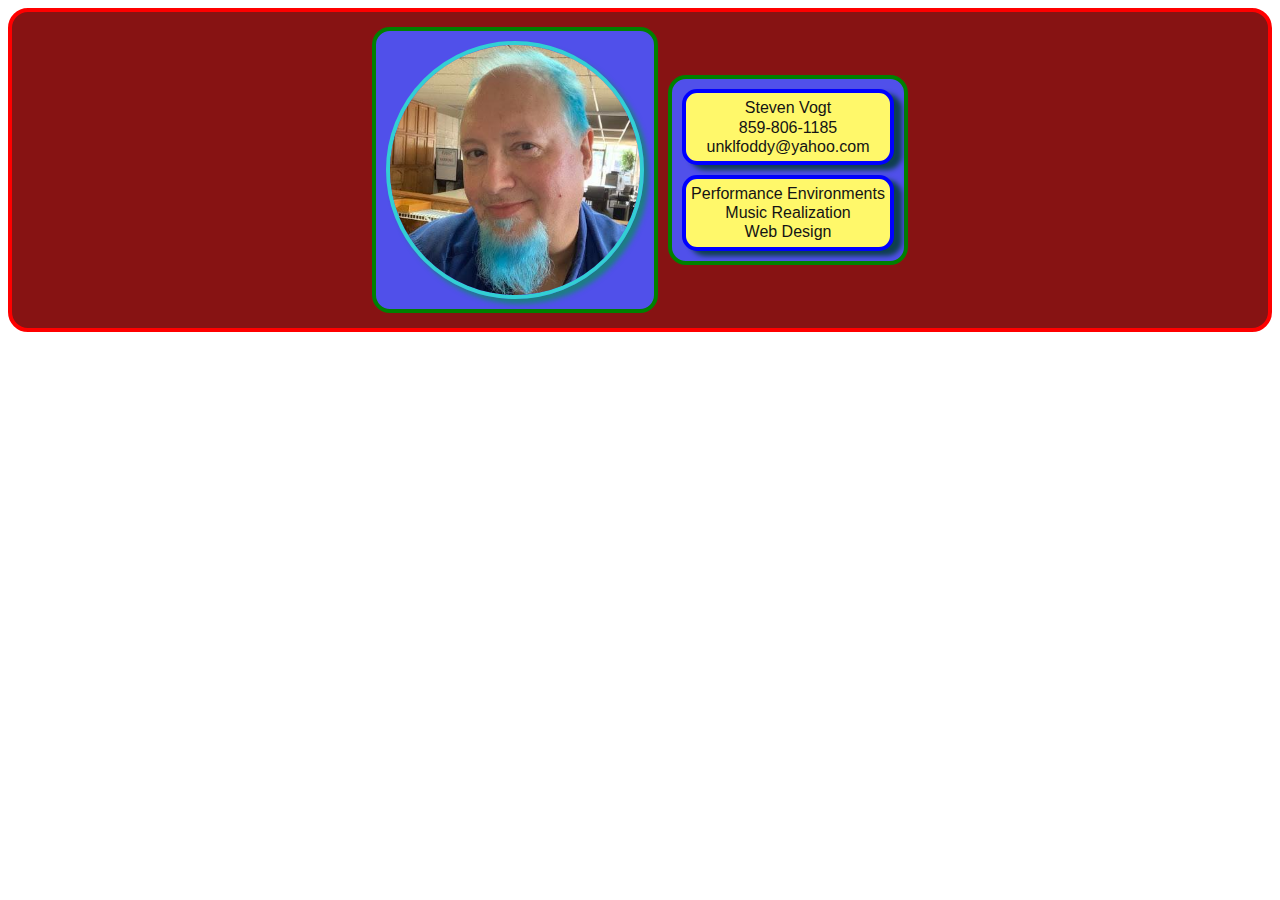
==== flextesting2.html @ 710c7130 "upload avatar and test files" ====
<!DOCTYPE html>
<html lang="en">

<head>

    <meta charset="UTF-8">
    <meta name="viewport" content="width=device-width, initial-scale=1.0">
    <meta http-equiv="X-UA-Compatible" content="ie=edge">
    <title>Code You Web Dev - Flexbox Testing</title>
    <link rel="stylesheet" href="flextesting2.css">

</head>


<body>


        
  <main id="entireBox" class="container__master">



    <section id="topSegment" class="container__sub">
                       
        <figure id="picBox" class="container__circle">
        <img src="images/SV_avatar.jfif" alt="Steven Vogt pic">
        </figure>
    
    </section>



    <section id="bottomSegment" class="container__sub">
                     
          <article id="contact" class="container__box">
          Steven Vogt<br>859-806-1185<br>unklfoddy@yahoo.com
          </article>    
          <article id="details" class="container__box">
          Performance Environments<br>Music Realization<br>Web Design
          </article>
  
    </section>
   


</body>
</html>
---- flextesting2.css ----
@import url("reset.css");



body {
	color: #141414;
	font-family: Arial, Helvetica, sans-serif;
	font-size: 16px;
	line-height: 1.2;
}

img {max-width:100%;}

.container__master {
	display: flex;
    flex-direction: row;
	border: 4px solid red;
	background-color: rgb(135, 19, 19);
	flex-wrap: wrap; 
	border-radius: 20px;
	justify-content: center;
	align-items: center; 
	padding: 10px;
/*	width: 100%; */
/*	box-sizing: border-box; */
	margin: 0 auto;
}

.container__circle {
	display: flex;
/*  flex-direction: column; */
	width: 250px;
	height: 250px;
	border: 4px solid rgb(50, 207, 212);
	box-shadow: 5px 5px 5px rgb(29, 125, 132);
	border-radius: 50%;
	justify-content: center;
	align-items: center;
		margin: 5px 5px 5px 5px;
}

.container__circle img {
	border-radius: 50%;
}

.container__sub {
	display: flex;
/*	flex: 1; */
    flex-direction: column;
	flex-wrap: wrap;
	border: 4px solid green;
	background-color: rgb(80, 80, 234);
	border-radius: 18px;
	justify-content: center;
	margin: 5px 5px 5px 5px;
	padding: 5px;
/*	box-sizing: border-box; */
}

.container__box {
	display: flex;
	flex: 1; 
    flex-direction: row;
	flex-shrink: 0 ;
	border: 4px solid blue;
	background-color: #fff86a;
	box-shadow: 8px 5px 5px rgb(15, 63, 79);
	justify-content: center; 
	align-items: center;
	text-align: center;
	border-radius: 15px;
	padding: 5px;
	margin: 5px 5px 5px 5px;
}

@media screen and (max-width: 1280px) {
	.container__master {
		flex-direction: row;
	}	
}
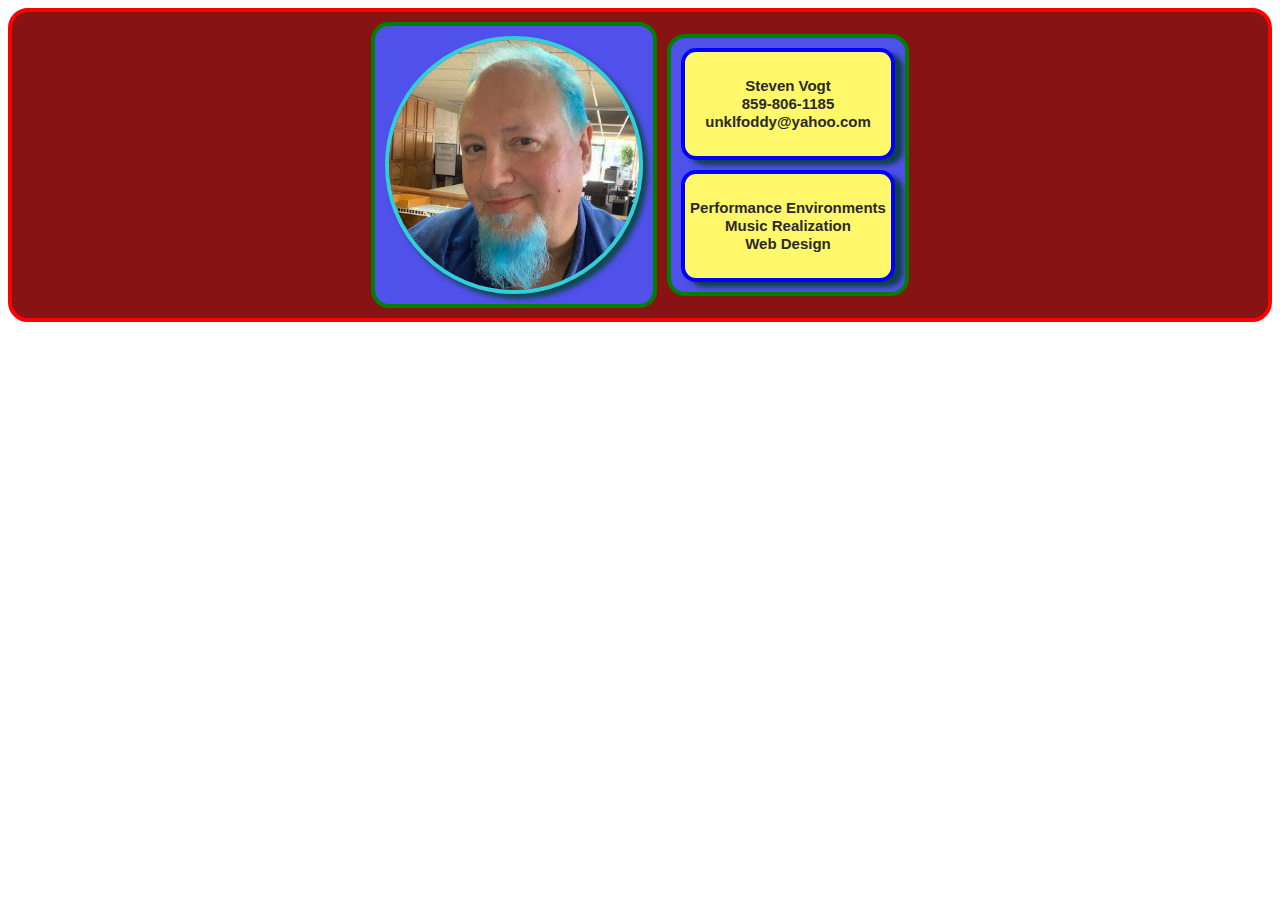
==== commit b7d1d71d: "monday version" ====
--- a/flextesting2.html
+++ b/flextesting2.html
@@ -33,10 +33,10 @@
     <section id="bottomSegment" class="container__sub">
                      
           <article id="contact" class="container__box">
-          Steven Vogt<br>859-806-1185<br>unklfoddy@yahoo.com
+          <h4>Steven Vogt<br>859-806-1185<br>unklfoddy@yahoo.com</h4>
           </article>    
           <article id="details" class="container__box">
-          Performance Environments<br>Music Realization<br>Web Design
+          <h4>Performance Environments<br>Music Realization<br>Web Design</h4>
           </article>
   
     </section>
--- a/flextesting2.css
+++ b/flextesting2.css
@@ -2,25 +2,39 @@
 
 
 
-body {
-	color: #141414;
+h4 {
+	color: #2b2a2a;
 	font-family: Arial, Helvetica, sans-serif;
-	font-size: 16px;
+	font-size: 15px;
 	line-height: 1.2;
 }
+
+@media screen and (max-width: 768px) {
+	.container__master {
+		flex-direction: row;
+		flex-wrap: wrap;
+	}	
+}
+
+@media screen and (max-width: 600px) {
+	.container__sub {
+		flex-direction: row;
+	}	
+}
+
 
 img {max-width:100%;}
 
 .container__master {
 	display: flex;
-    flex-direction: row;
+/*     flex-direction: row; */
 	border: 4px solid red;
 	background-color: rgb(135, 19, 19);
-	flex-wrap: wrap; 
+/*	flex-wrap: wrap;  */
 	border-radius: 20px;
 	justify-content: center;
 	align-items: center; 
-	padding: 10px;
+	padding: 5px;
 /*	width: 100%; */
 /*	box-sizing: border-box; */
 	margin: 0 auto;
@@ -32,20 +46,33 @@
 	width: 250px;
 	height: 250px;
 	border: 4px solid rgb(50, 207, 212);
-	box-shadow: 5px 5px 5px rgb(29, 125, 132);
+	box-shadow: 5px 5px 5px rgb(16, 72, 76);
 	border-radius: 50%;
 	justify-content: center;
 	align-items: center;
-		margin: 5px 5px 5px 5px;
+	margin: 5px 5px 5px 5px;
 }
 
 .container__circle img {
 	border-radius: 50%;
 }
 
+
+/*.container__sub {
+	display: grid;
+    grid-auto-columns: 10em;
+	border: 4px solid green;
+	background-color: rgb(80, 80, 234);
+	border-radius: 18px;
+	justify-content: center;
+	margin: 5px 5px 5px 5px;
+	padding: 5px;
+	box-sizing: border-box; 
+} 
+*/
+
 .container__sub {
 	display: flex;
-/*	flex: 1; */
     flex-direction: column;
 	flex-wrap: wrap;
 	border: 4px solid green;
@@ -54,14 +81,14 @@
 	justify-content: center;
 	margin: 5px 5px 5px 5px;
 	padding: 5px;
-/*	box-sizing: border-box; */
-}
+	box-sizing: border-box; 
+} 
 
 .container__box {
 	display: flex;
-	flex: 1; 
-    flex-direction: row;
-	flex-shrink: 0 ;
+	flex: 1 1 60%;
+/*    flex-direction: row; */
+/*	flex-shrink: 0 ; */
 	border: 4px solid blue;
 	background-color: #fff86a;
 	box-shadow: 8px 5px 5px rgb(15, 63, 79);
@@ -73,8 +100,19 @@
 	margin: 5px 5px 5px 5px;
 }
 
-@media screen and (max-width: 1280px) {
-	.container__master {
-		flex-direction: row;
-	}	
-}+
+/* .container__box {
+	display: grid;
+	gap: 1em; 
+	max-width: 100%;
+	border: 4px solid blue;
+	background-color: #fff86a;
+	box-shadow: 8px 5px 5px rgb(15, 63, 79);
+	justify-content: center; 
+	align-items: center;
+	text-align: center;
+	border-radius: 15px;
+	padding: 5px;
+	margin: 5px 5px 5px 5px;
+} */
+
